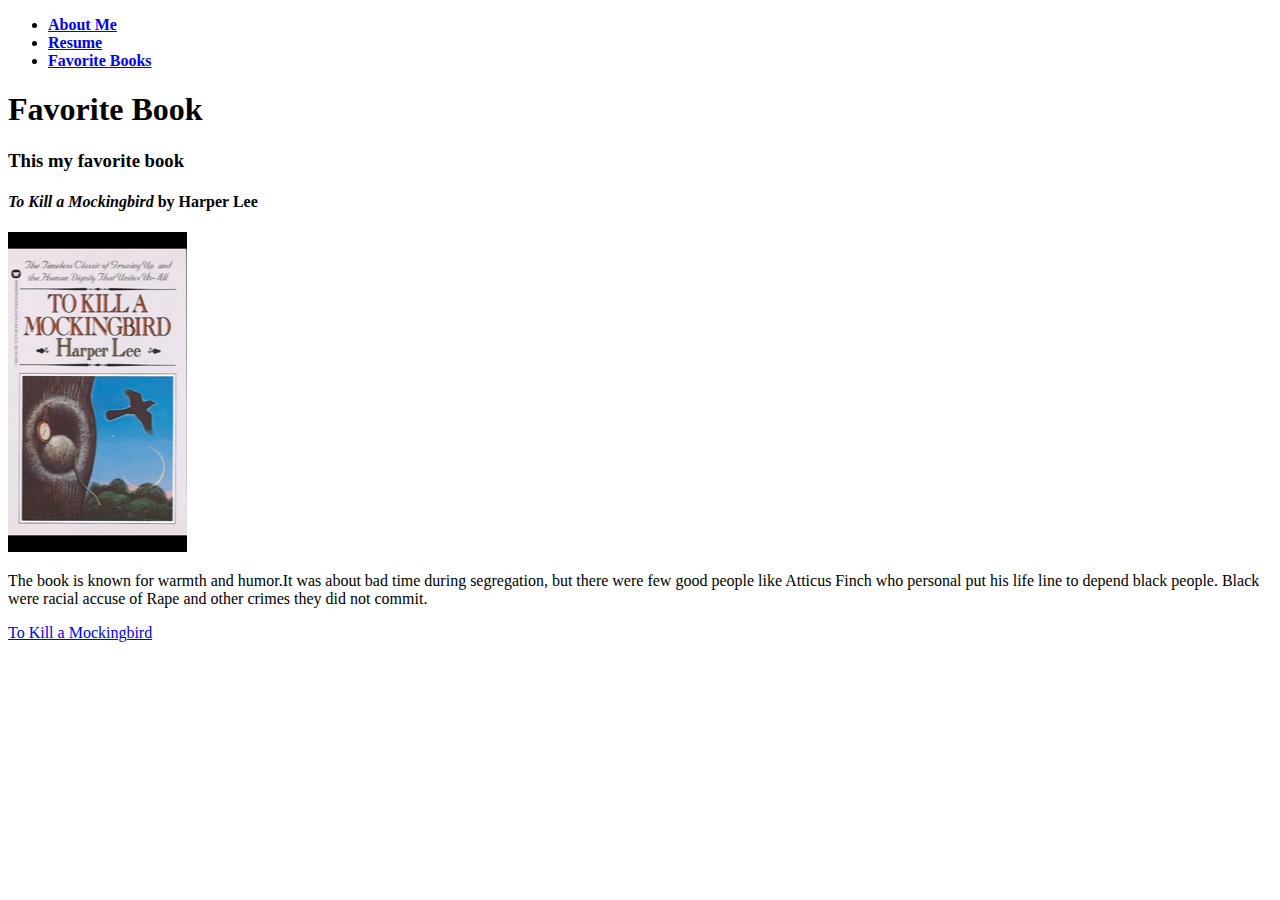
==== project1book.html @ d52347d4 "added project one to two" ====
<!DOCTYPE html>
<html lang="en">
<head>

  <meta charset="utf-8">
  <title>Thon Ayuen</title>
  
</head>
	
<body>
  <nav>
    <ul>
	  <li><strong><a href="project1me.html">About Me</a></strong></li>
	  <li><strong><a href="index.html">Resume</a></strong></li>
	  <li><strong><a href="project1book.html">Favorite Books</a></strong></li>
	</ul>
  </nav>
		
		<header>
			<h1>Favorite Book</h1>
		</header>
		
		<h3>This my favorite book</h3>
		
		<section>
		<h4><em>To Kill a Mockingbird</em> by Harper Lee</h4>
		<img src="imgs/book.PNG" alt="To Kill a Mockingbird">
		<p>The book is known for warmth and humor.It was about bad time during segregation, but there were few good people like Atticus Finch who personal put his life line to depend black people. Black were racial accuse of Rape and other crimes they did not commit.</p>
		<p><a href="http://www.any-read.net/view/3778.html">To Kill a Mockingbird</a></p>
		</section>
		
		
</body>
</html>
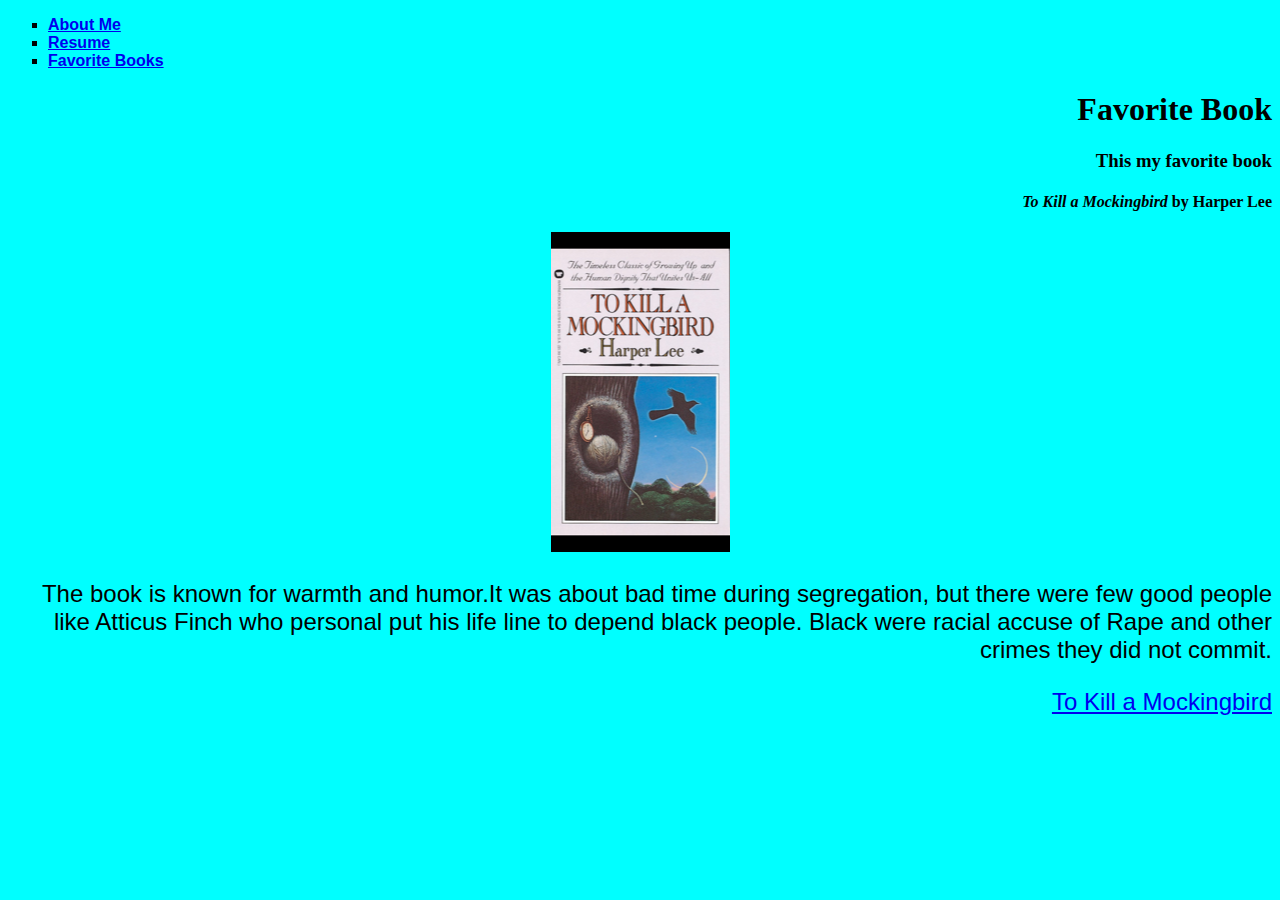
==== commit 2ffe874d: "edit style" ====
--- a/project1book.html
+++ b/project1book.html
@@ -4,6 +4,8 @@
 
   <meta charset="utf-8">
   <title>Thon Ayuen</title>
+  <link rel="stylesheet" type="text/css" href="style.css">
+  <link href="https://fonts.googleapis.com/css?family=Roboto" rel="stylesheet">
   
 </head>
 	
--- a/style.css
+++ b/style.css
@@ -0,0 +1,40 @@
+body {
+     background-attachment: fixed;
+     background-size: cover;
+     text-align: center;
+     background-color: #00FFFF;
+}
+ h1{
+     font-style:normal;
+     font-family:"arial;
+     color: inherit;
+     text-align:right;
+     color: Black;
+}
+ h2 {
+     text-align: right;
+}
+ h3{
+     text-align:right;
+}
+ h4{
+     text-align:right;
+}
+ p{
+     text-align:right;
+     font-variant: normal;
+     font-size: 1.5em;
+     font-family: Arial, sans-serif;
+}
+ ul{
+     font-family: arial,sans-serif;
+     text-align: left;
+     list-style-type: square;
+     list-style-position:inherit;
+}
+ #nav{
+     position:absolute;
+     display:inline-block;
+     text-align: right;
+     padding:5px;
+}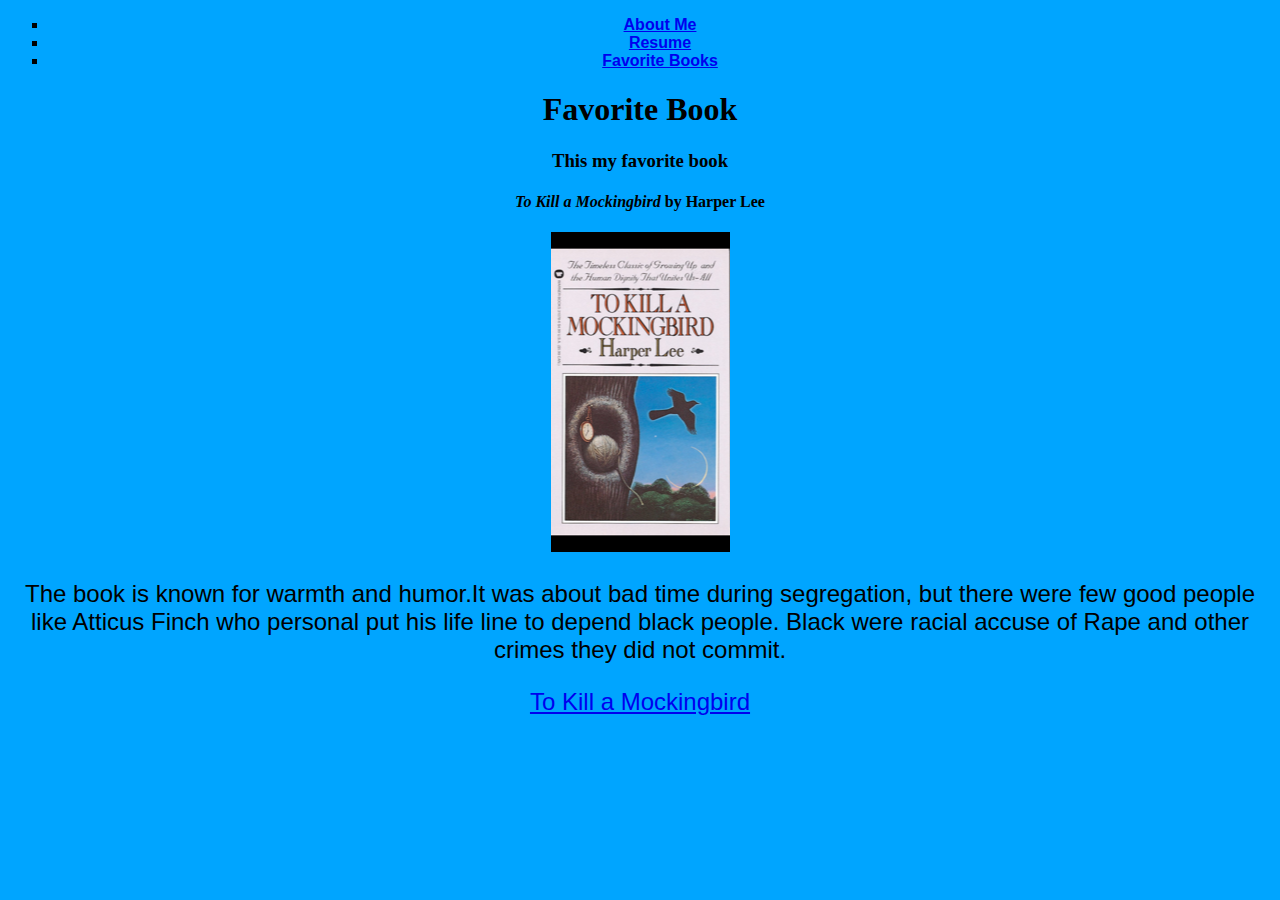
==== commit 30bc0fac: "adding css reset" ====
--- a/project1book.html
+++ b/project1book.html
@@ -5,6 +5,7 @@
   <meta charset="utf-8">
   <title>Thon Ayuen</title>
   <link rel="stylesheet" type="text/css" href="style.css">
+  <link rel="stylesheet" href="css/normalize.css">
   <link href="https://fonts.googleapis.com/css?family=Roboto" rel="stylesheet">
   
 </head>
--- a/style.css
+++ b/style.css
@@ -1,40 +1,45 @@
-body {
-     background-attachment: fixed;
-     background-size: cover;
-     text-align: center;
-     background-color: #00FFFF;
-}
- h1{
-     font-style:normal;
-     font-family:"arial;
-     color: inherit;
-     text-align:right;
-     color: Black;
-}
- h2 {
-     text-align: right;
-}
- h3{
-     text-align:right;
-}
- h4{
-     text-align:right;
-}
- p{
-     text-align:right;
-     font-variant: normal;
-     font-size: 1.5em;
-     font-family: Arial, sans-serif;
-}
- ul{
-     font-family: arial,sans-serif;
-     text-align: left;
-     list-style-type: square;
-     list-style-position:inherit;
-}
- #nav{
-     position:absolute;
-     display:inline-block;
-     text-align: right;
-     padding:5px;
-}+body {
+     background-attachment: fixed;
+     background-size: cover;
+     text-align: center;
+     background-color: #00A5FF;
+}
+ h1{
+     font-style:normal;
+     text-align:center;
+     color: Black;
+}
+#myName{
+	text-align: left;
+}
+ h2 {
+     text-align: center;
+}
+ h3{
+     text-align:center;
+}
+ h4{
+     text-align:center;
+}
+ p{
+     text-align:center;
+     font-variant: normal;
+     font-size: 1.5em;
+     font-family: Arial, sans-serif;
+}
+
+ ul{
+     font-family: arial,sans-serif;
+     text-align: center;
+     list-style-type: square;
+     list-style-position:inherit;
+}
+#rot{
+    transform: rotate(90deg);
+}
+ #nav{
+     position:absolute;
+     display:inline-block;
+     text-align: right;
+     padding:5px;
+}
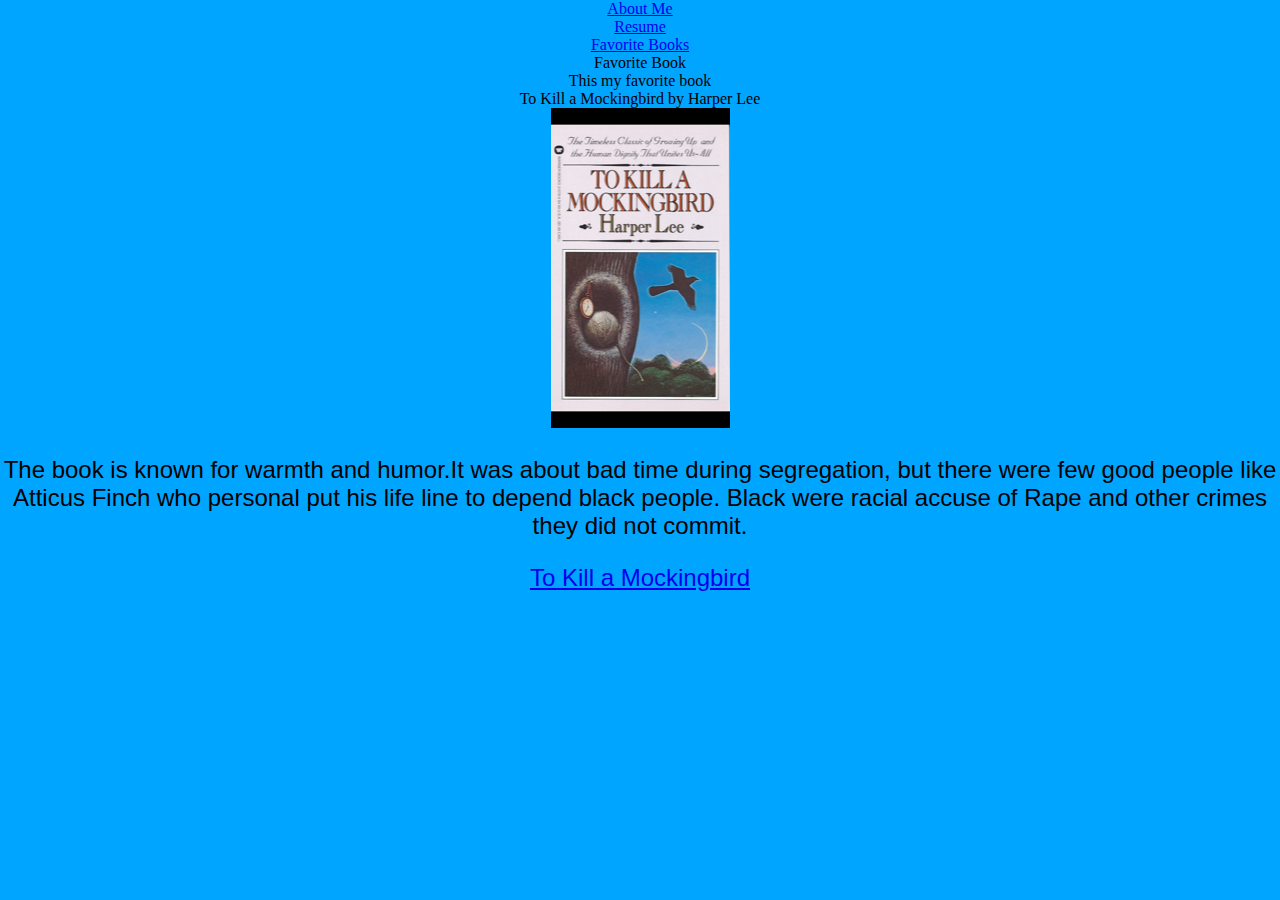
==== commit 4b9c8fa4: "updated my files" ====
--- a/project1book.html
+++ b/project1book.html
@@ -4,7 +4,7 @@
 
   <meta charset="utf-8">
   <title>Thon Ayuen</title>
-  <link rel="stylesheet" type="text/css" href="style.css">
+  <link rel="stylesheet" type="text/css" href="css/style.css">
   <link rel="stylesheet" href="css/normalize.css">
   <link href="https://fonts.googleapis.com/css?family=Roboto" rel="stylesheet">
   
--- a/css/style.css
+++ b/css/style.css
@@ -0,0 +1,45 @@
+body {
+     background-attachment: fixed;
+     background-size: cover;
+     text-align: center;
+     background-color: #00A5FF;
+}
+ h1{
+     font-style:normal;
+     text-align:center;
+     color: Black;
+}
+#myName{
+	text-align: left;
+}
+ h2 {
+     text-align: center;
+}
+ h3{
+     text-align:center;
+}
+ h4{
+     text-align:center;
+}
+ p{
+     text-align:center;
+     font-variant: normal;
+     font-size: 1.5em;
+     font-family: Arial, sans-serif;
+}
+
+ ul{
+     font-family: arial,sans-serif;
+     text-align: center;
+     list-style-type: square;
+     list-style-position:inherit;
+}
+#rot{
+    transform: rotate(90deg);
+}
+ #nav{
+     position:absolute;
+     display:inline-block;
+     text-align: right;
+     padding:5px;
+}
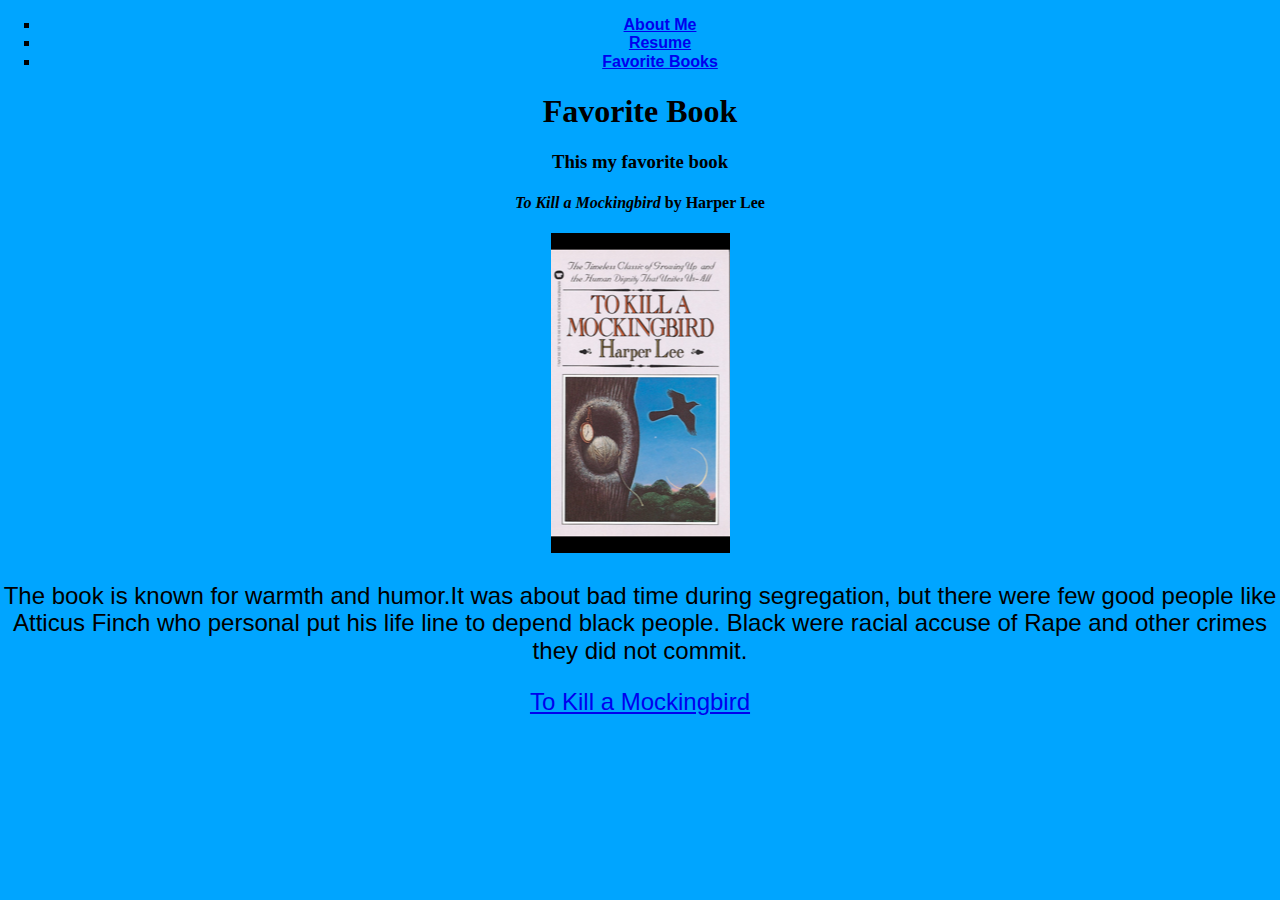
==== commit a4f6b8eb: "added section" ====
--- a/project1book.html
+++ b/project1book.html
@@ -25,12 +25,12 @@
 		
 		<h3>This my favorite book</h3>
 		
-		<section>
-		<h4><em>To Kill a Mockingbird</em> by Harper Lee</h4>
-		<img src="imgs/book.PNG" alt="To Kill a Mockingbird">
-		<p>The book is known for warmth and humor.It was about bad time during segregation, but there were few good people like Atticus Finch who personal put his life line to depend black people. Black were racial accuse of Rape and other crimes they did not commit.</p>
-		<p><a href="http://www.any-read.net/view/3778.html">To Kill a Mockingbird</a></p>
-		</section>
+  <section>
+    <h4><em>To Kill a Mockingbird</em> by Harper Lee</h4>
+	<img src="imgs/book.PNG" alt="To Kill a Mockingbird">
+	<p>The book is known for warmth and humor.It was about bad time during segregation, but there were few good people like Atticus Finch who personal put his life line to depend black people. Black were racial accuse of Rape and other crimes they did not commit.</p>
+	<p><a href="http://www.any-read.net/view/3778.html">To Kill a Mockingbird</a></p>
+  </section>
 		
 		
 </body>
